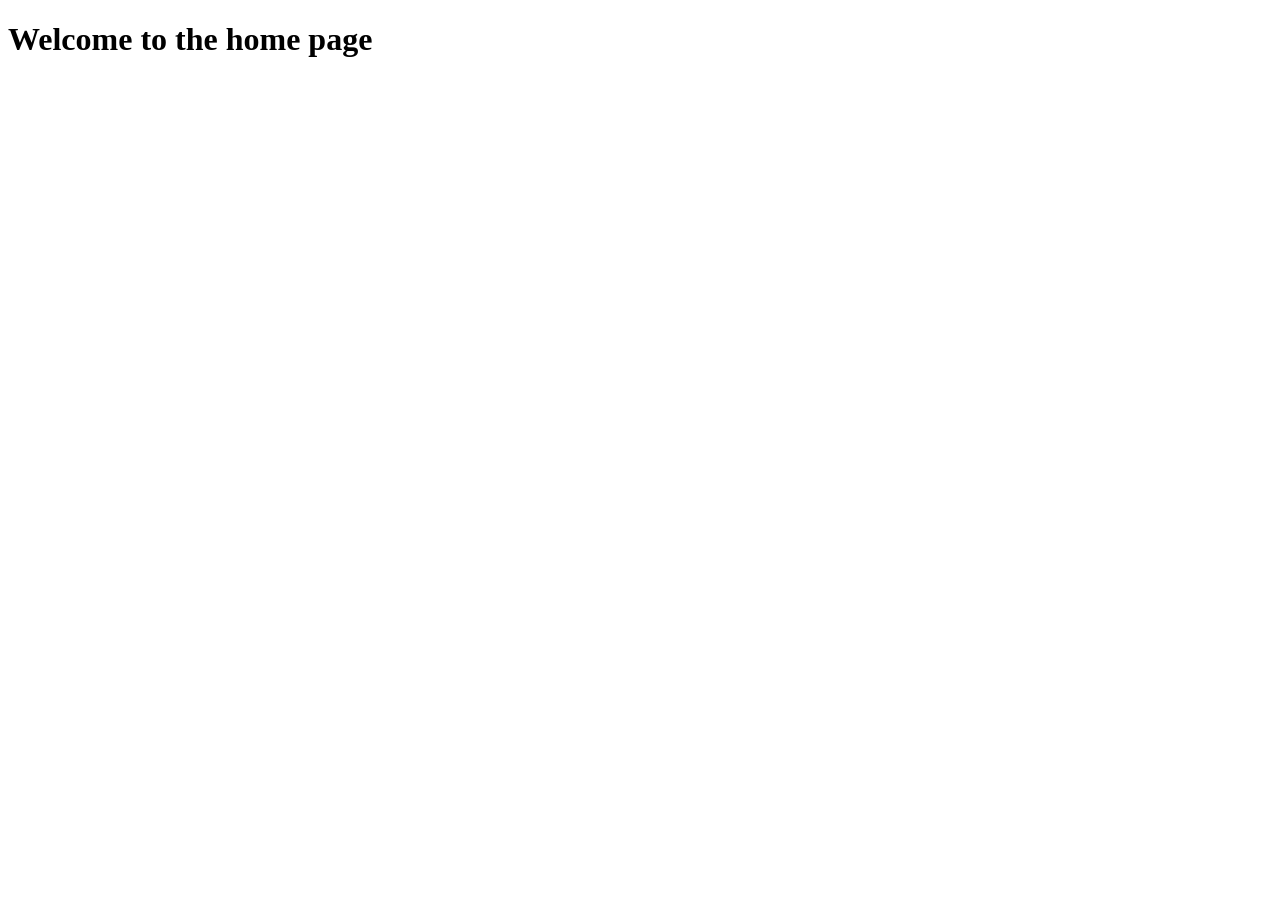
==== www/index.html @ 3c3917fd "added support for multiple files in www dir, gcc 13 required" ====
<!DOCTYPE html>
<html lang="en">
<head>
    <meta charset="UTF-8">
    <meta name="viewport" content="width=device-width, initial-scale=1.0">
    <title>Document</title>
</head>
<body>
    <h1>Welcome to the home page</h1>
</body>
</html>
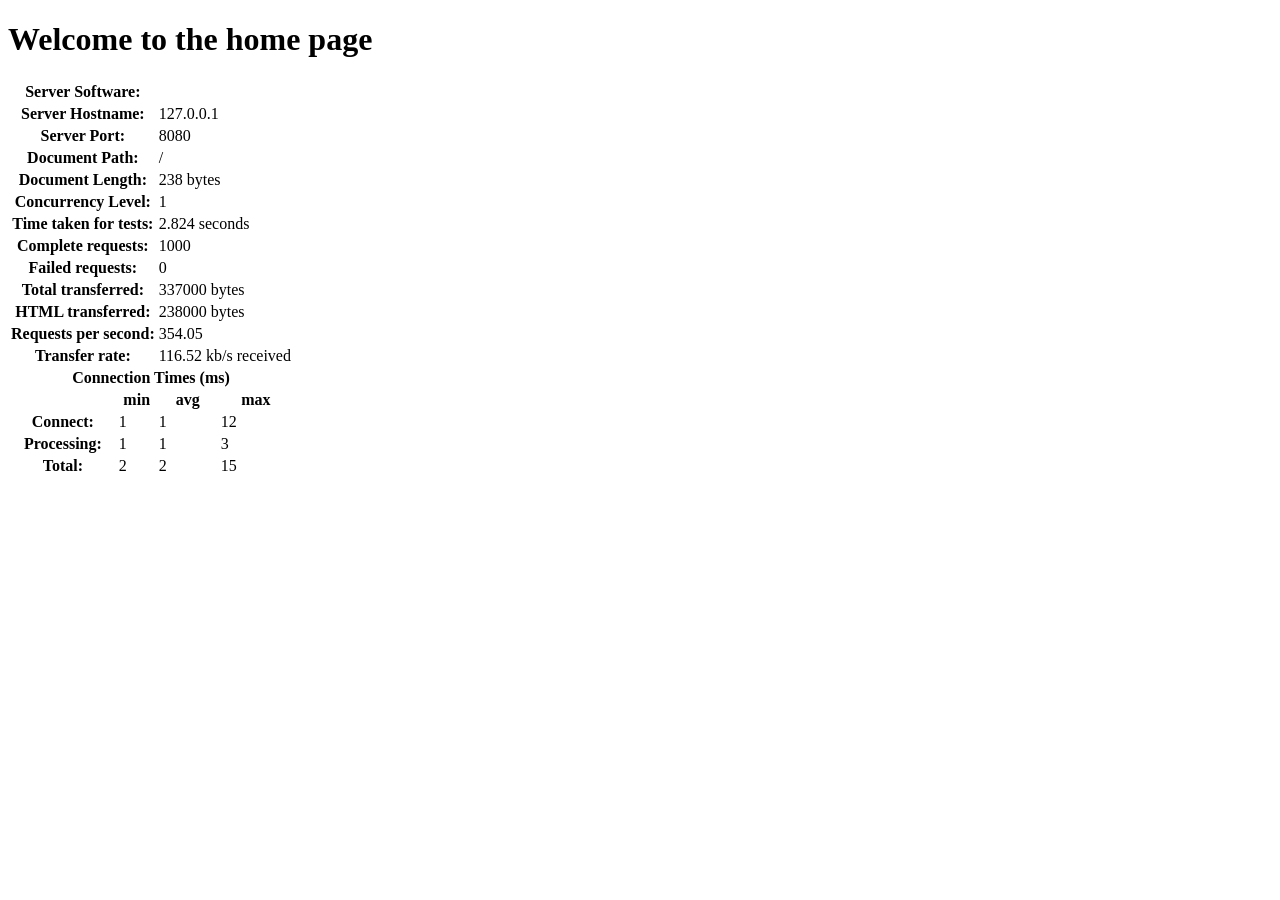
==== commit 7ca01fa8: "update testing - removed keepAlive" ====
--- a/www/index.html
+++ b/www/index.html
@@ -1,11 +1,96 @@
 <!DOCTYPE html>
 <html lang="en">
+
 <head>
     <meta charset="UTF-8">
     <meta name="viewport" content="width=device-width, initial-scale=1.0">
     <title>Document</title>
 </head>
+
 <body>
     <h1>Welcome to the home page</h1>
+    <table>
+        <tr>
+            <th colspan=2 bgcolor=white>Server Software:</th>
+            <td colspan=2 bgcolor=white></td>
+        </tr>
+        <tr>
+            <th colspan=2 bgcolor=white>Server Hostname:</th>
+            <td colspan=2 bgcolor=white>127.0.0.1</td>
+        </tr>
+        <tr>
+            <th colspan=2 bgcolor=white>Server Port:</th>
+            <td colspan=2 bgcolor=white>8080</td>
+        </tr>
+        <tr>
+            <th colspan=2 bgcolor=white>Document Path:</th>
+            <td colspan=2 bgcolor=white>/</td>
+        </tr>
+        <tr>
+            <th colspan=2 bgcolor=white>Document Length:</th>
+            <td colspan=2 bgcolor=white>238 bytes</td>
+        </tr>
+        <tr>
+            <th colspan=2 bgcolor=white>Concurrency Level:</th>
+            <td colspan=2 bgcolor=white>1</td>
+        </tr>
+        <tr>
+            <th colspan=2 bgcolor=white>Time taken for tests:</th>
+            <td colspan=2 bgcolor=white>2.824 seconds</td>
+        </tr>
+        <tr>
+            <th colspan=2 bgcolor=white>Complete requests:</th>
+            <td colspan=2 bgcolor=white>1000</td>
+        </tr>
+        <tr>
+            <th colspan=2 bgcolor=white>Failed requests:</th>
+            <td colspan=2 bgcolor=white>0</td>
+        </tr>
+        <tr>
+            <th colspan=2 bgcolor=white>Total transferred:</th>
+            <td colspan=2 bgcolor=white>337000 bytes</td>
+        </tr>
+        <tr>
+            <th colspan=2 bgcolor=white>HTML transferred:</th>
+            <td colspan=2 bgcolor=white>238000 bytes</td>
+        </tr>
+        <tr>
+            <th colspan=2 bgcolor=white>Requests per second:</th>
+            <td colspan=2 bgcolor=white>354.05</td>
+        </tr>
+        <tr>
+            <th colspan=2 bgcolor=white>Transfer rate:</th>
+            <td colspan=2 bgcolor=white>116.52 kb/s received</td>
+        </tr>
+        <tr>
+            <th bgcolor=white colspan=4>Connection Times (ms)</th>
+        </tr>
+        <tr>
+            <th bgcolor=white>&nbsp;</th>
+            <th bgcolor=white>min</th>
+            <th bgcolor=white>avg</th>
+            <th bgcolor=white>max</th>
+        </tr>
+        <tr>
+            <th bgcolor=white>Connect:</th>
+            <td bgcolor=white> 1</td>
+            <td bgcolor=white> 1</td>
+            <td bgcolor=white> 12</td>
+        </tr>
+        <tr>
+            <th bgcolor=white>Processing:</th>
+            <td bgcolor=white> 1</td>
+            <td bgcolor=white> 1</td>
+            <td bgcolor=white> 3</td>
+        </tr>
+        <tr>
+            <th bgcolor=white>Total:</th>
+            <td bgcolor=white> 2</td>
+            <td bgcolor=white> 2</td>
+            <td bgcolor=white> 15</td>
+        </tr>
+    </table>
+
 </body>
+
 </html>
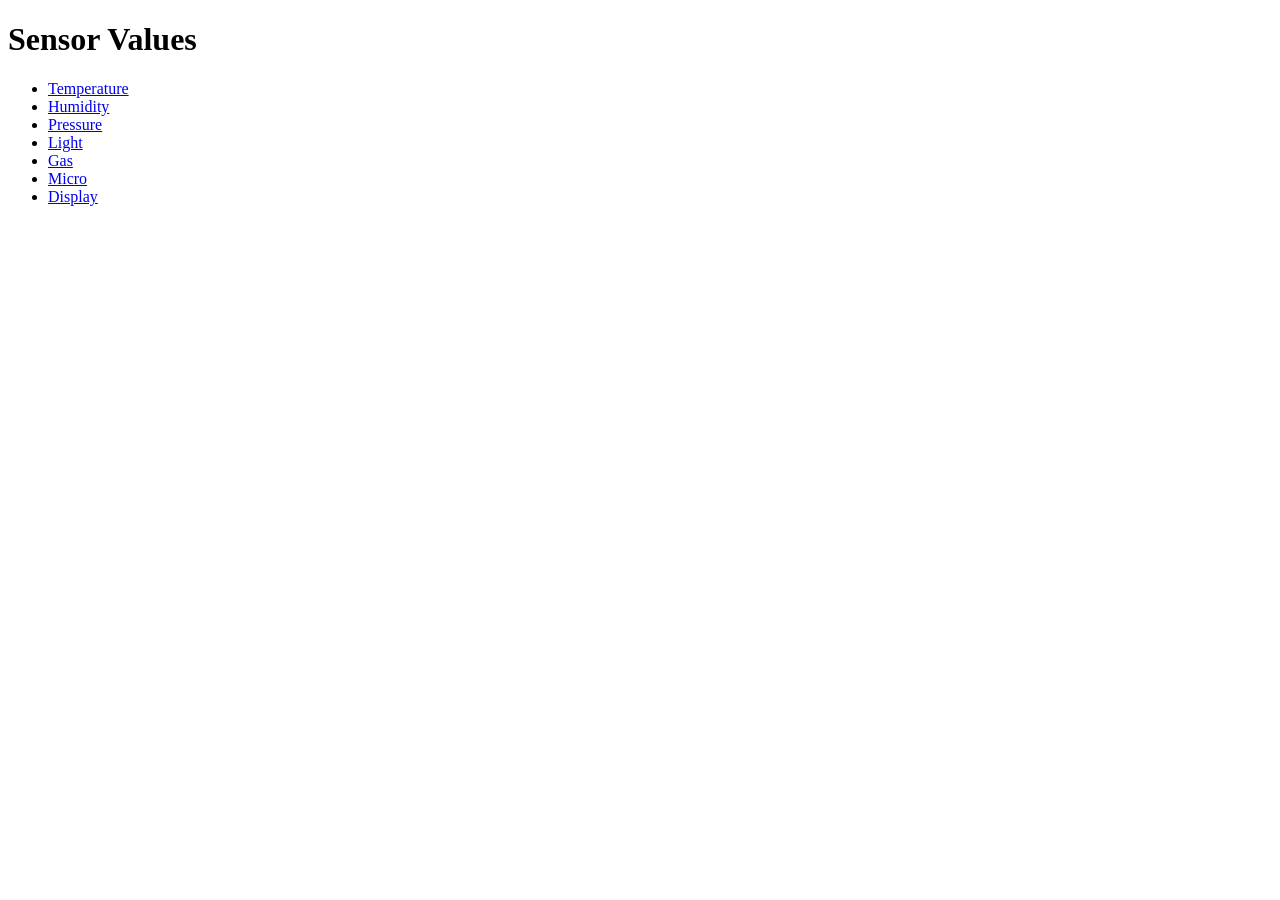
==== commit 2f62f64f: "updating www data" ====
--- a/www/index.html
+++ b/www/index.html
@@ -1,96 +1,23 @@
 <!DOCTYPE html>
 <html lang="en">
-
 <head>
     <meta charset="UTF-8">
     <meta name="viewport" content="width=device-width, initial-scale=1.0">
-    <title>Document</title>
+    <link rel="stylesheet" href="style/style.css">
+    <title>Sensor Values</title>
 </head>
+<body>
+    <h1>Sensor Values</h1>
 
-<body>
-    <h1>Welcome to the home page</h1>
-    <table>
-        <tr>
-            <th colspan=2 bgcolor=white>Server Software:</th>
-            <td colspan=2 bgcolor=white></td>
-        </tr>
-        <tr>
-            <th colspan=2 bgcolor=white>Server Hostname:</th>
-            <td colspan=2 bgcolor=white>127.0.0.1</td>
-        </tr>
-        <tr>
-            <th colspan=2 bgcolor=white>Server Port:</th>
-            <td colspan=2 bgcolor=white>8080</td>
-        </tr>
-        <tr>
-            <th colspan=2 bgcolor=white>Document Path:</th>
-            <td colspan=2 bgcolor=white>/</td>
-        </tr>
-        <tr>
-            <th colspan=2 bgcolor=white>Document Length:</th>
-            <td colspan=2 bgcolor=white>238 bytes</td>
-        </tr>
-        <tr>
-            <th colspan=2 bgcolor=white>Concurrency Level:</th>
-            <td colspan=2 bgcolor=white>1</td>
-        </tr>
-        <tr>
-            <th colspan=2 bgcolor=white>Time taken for tests:</th>
-            <td colspan=2 bgcolor=white>2.824 seconds</td>
-        </tr>
-        <tr>
-            <th colspan=2 bgcolor=white>Complete requests:</th>
-            <td colspan=2 bgcolor=white>1000</td>
-        </tr>
-        <tr>
-            <th colspan=2 bgcolor=white>Failed requests:</th>
-            <td colspan=2 bgcolor=white>0</td>
-        </tr>
-        <tr>
-            <th colspan=2 bgcolor=white>Total transferred:</th>
-            <td colspan=2 bgcolor=white>337000 bytes</td>
-        </tr>
-        <tr>
-            <th colspan=2 bgcolor=white>HTML transferred:</th>
-            <td colspan=2 bgcolor=white>238000 bytes</td>
-        </tr>
-        <tr>
-            <th colspan=2 bgcolor=white>Requests per second:</th>
-            <td colspan=2 bgcolor=white>354.05</td>
-        </tr>
-        <tr>
-            <th colspan=2 bgcolor=white>Transfer rate:</th>
-            <td colspan=2 bgcolor=white>116.52 kb/s received</td>
-        </tr>
-        <tr>
-            <th bgcolor=white colspan=4>Connection Times (ms)</th>
-        </tr>
-        <tr>
-            <th bgcolor=white>&nbsp;</th>
-            <th bgcolor=white>min</th>
-            <th bgcolor=white>avg</th>
-            <th bgcolor=white>max</th>
-        </tr>
-        <tr>
-            <th bgcolor=white>Connect:</th>
-            <td bgcolor=white> 1</td>
-            <td bgcolor=white> 1</td>
-            <td bgcolor=white> 12</td>
-        </tr>
-        <tr>
-            <th bgcolor=white>Processing:</th>
-            <td bgcolor=white> 1</td>
-            <td bgcolor=white> 1</td>
-            <td bgcolor=white> 3</td>
-        </tr>
-        <tr>
-            <th bgcolor=white>Total:</th>
-            <td bgcolor=white> 2</td>
-            <td bgcolor=white> 2</td>
-            <td bgcolor=white> 15</td>
-        </tr>
-    </table>
-
+    <!-- Liens vers les pages de détails des capteurs -->
+    <ul>
+        <li><a href="temperature">Temperature</a></li>
+        <li><a href="humidity">Humidity</a></li>
+        <li><a href="pressure">Pressure</a></li>
+        <li><a href="light">Light</a></li>
+        <li><a href="gas">Gas</a></li>
+        <li><a href="mic">Micro</a></li>
+        <li><a href="display">Display</a></li>
+    </ul>
 </body>
-
-</html>+</html>
